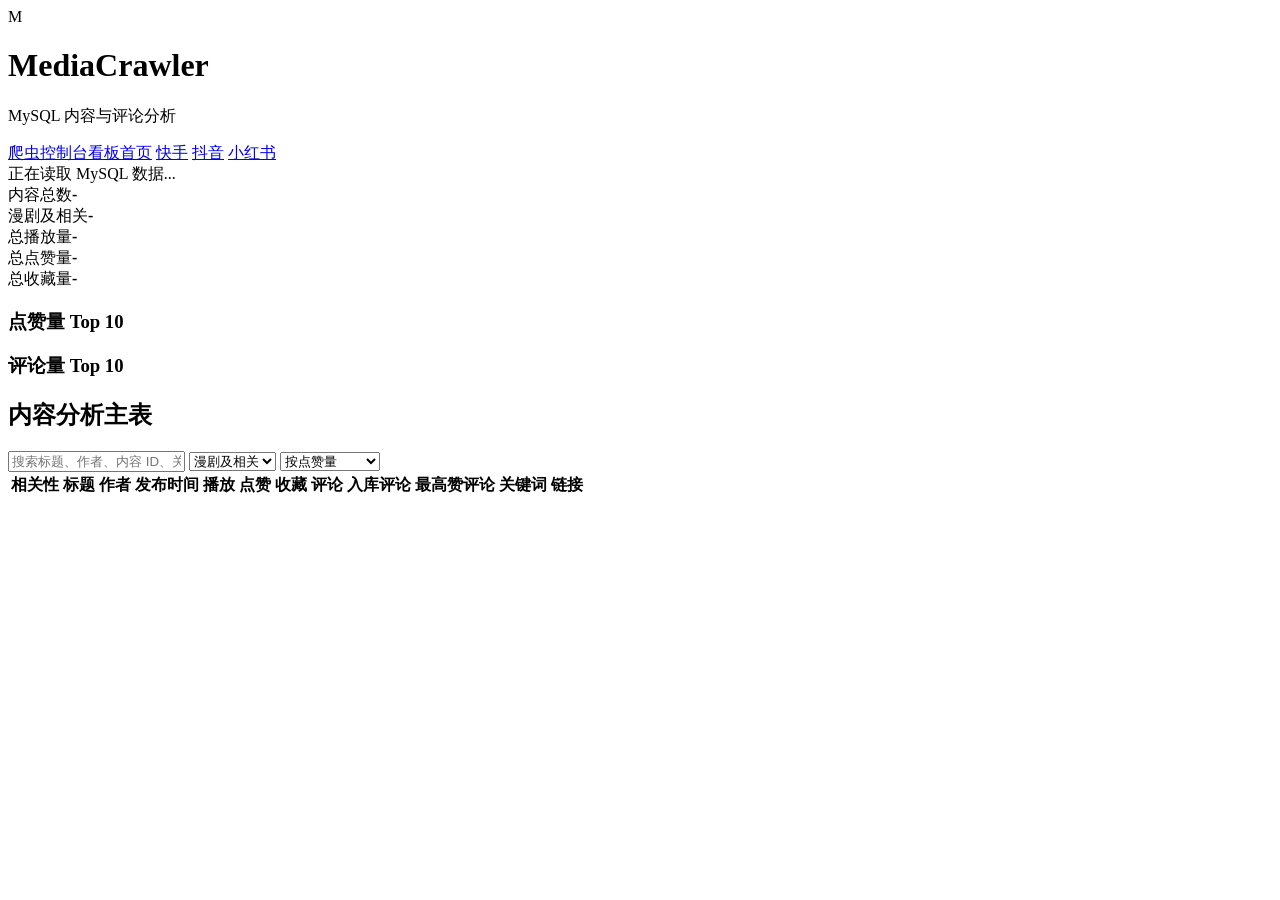
==== api/webui/kuaishou-dashboard.html @ a14e54cf "Add AI comic crawler dashboards and MySQL workflow" ====
<!doctype html>
<html lang="zh-CN">
<head>
  <meta charset="utf-8">
  <meta name="viewport" content="width=device-width, initial-scale=1">
  <title>快手 AI 漫剧数据看板</title>
  <link rel="stylesheet" href="/static/dashboard.css">
</head>
<body data-platform="kuaishou">
  <header class="topbar">
    <div class="brand"><div class="brand-mark">M</div><div><h1>MediaCrawler</h1><p>MySQL 内容与评论分析</p></div></div>
    <nav class="nav">
      <a href="/">爬虫控制台</a><a href="/static/main.html">看板首页</a>
      <a class="active" href="/static/kuaishou-dashboard.html">快手</a>
      <a href="/static/douyin-dashboard.html">抖音</a>
      <a href="/static/xiaohongshu-dashboard.html">小红书</a>
    </nav>
  </header>
  <main class="page">
    <div id="status" class="status">正在读取 MySQL 数据...</div>
    <section class="kpis">
      <div class="kpi"><span>内容总数</span><strong id="contentCount">-</strong></div>
      <div class="kpi"><span>漫剧及相关</span><strong id="relevantCount">-</strong></div>
      <div class="kpi"><span>总播放量</span><strong id="totalViews">-</strong></div>
      <div class="kpi"><span>总点赞量</span><strong id="totalLikes">-</strong></div>
      <div class="kpi"><span>总收藏量</span><strong id="totalCollected">-</strong></div>
    </section>
    <section class="charts">
      <div class="panel"><h3>点赞量 Top 10</h3><div id="likesChart" class="bars"></div></div>
      <div class="panel secondary"><h3>评论量 Top 10</h3><div id="commentsChart" class="bars"></div></div>
    </section>
    <section class="data-section">
      <h2 class="section-title">内容分析主表</h2>
      <div class="controls">
        <input id="search" placeholder="搜索标题、作者、内容 ID、关键词">
        <select id="relevance"><option value="relevant">漫剧及相关</option><option value="all">全部</option><option value="明确漫剧">明确漫剧</option><option value="相关内容">相关内容</option><option value="弱相关">弱相关</option></select>
        <select id="sort"><option value="likes">按点赞量</option><option value="views">按播放量</option><option value="collected">按收藏量</option><option value="comments">按评论量</option><option value="captured">按入库评论数</option></select>
      </div>
      <div class="table-wrap"><table><thead><tr><th>相关性</th><th>标题</th><th>作者</th><th>发布时间</th><th>播放</th><th>点赞</th><th>收藏</th><th>评论</th><th>入库评论</th><th>最高赞评论</th><th>关键词</th><th>链接</th></tr></thead><tbody id="rows"></tbody></table></div>
      <div id="note" class="note"></div>
    </section>
  </main>
  <script src="/static/dashboard.js"></script>
</body>
</html>
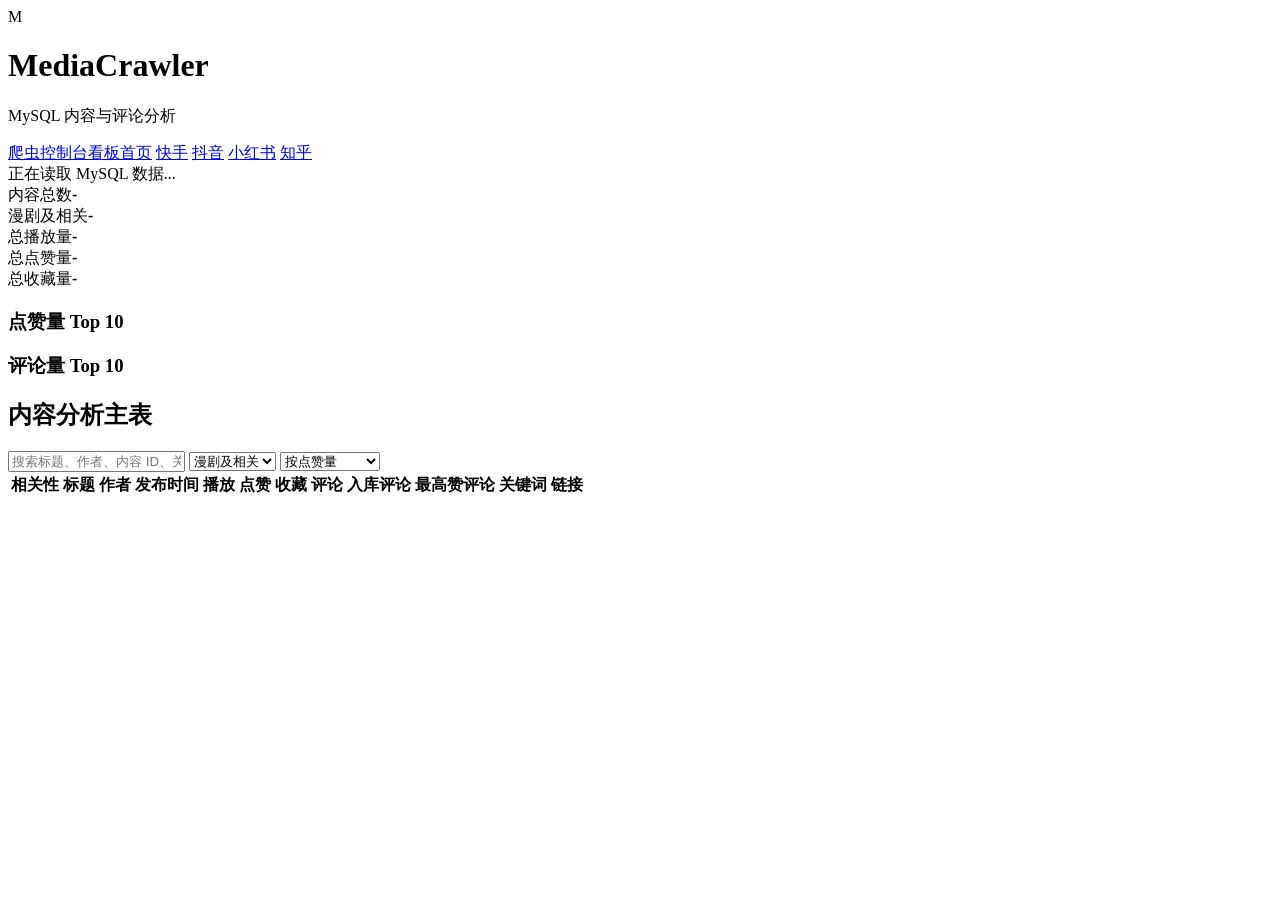
==== commit 7473d1dd: "feat: 添加知乎仪表盘，优化各平台仪表盘界面" ====
--- a/api/webui/kuaishou-dashboard.html
+++ b/api/webui/kuaishou-dashboard.html
@@ -14,6 +14,7 @@
       <a class="active" href="/static/kuaishou-dashboard.html">快手</a>
       <a href="/static/douyin-dashboard.html">抖音</a>
       <a href="/static/xiaohongshu-dashboard.html">小红书</a>
+      <a href="/static/zhihu-dashboard.html">知乎</a>
     </nav>
   </header>
   <main class="page">
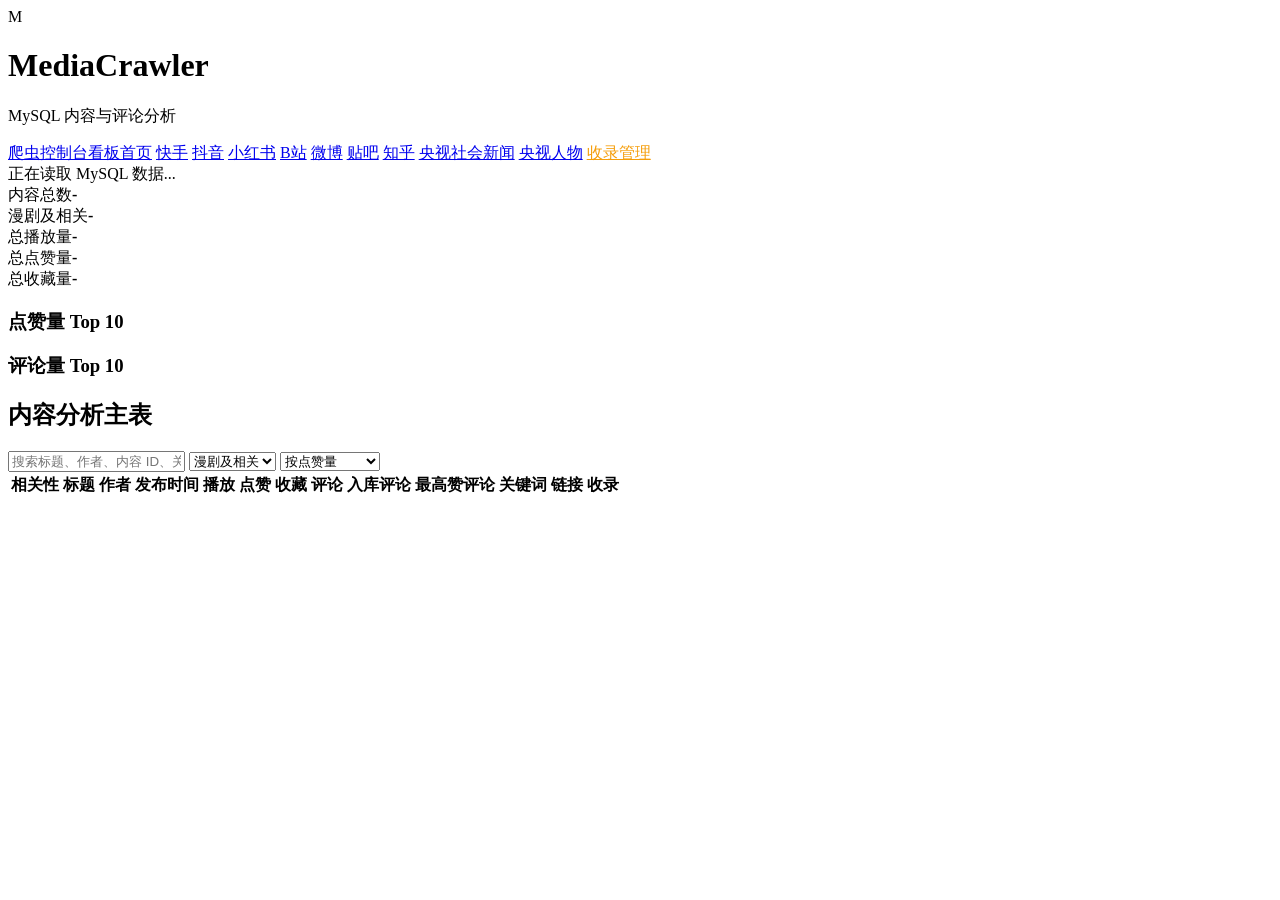
==== commit 6ef44048: "chore: update project - add cctv_news/people dashboards and media platforms" ====
--- a/api/webui/kuaishou-dashboard.html
+++ b/api/webui/kuaishou-dashboard.html
@@ -11,10 +11,16 @@
     <div class="brand"><div class="brand-mark">M</div><div><h1>MediaCrawler</h1><p>MySQL 内容与评论分析</p></div></div>
     <nav class="nav">
       <a href="/">爬虫控制台</a><a href="/static/main.html">看板首页</a>
-      <a class="active" href="/static/kuaishou-dashboard.html">快手</a>
+      <a href="/static/kuaishou-dashboard.html">快手</a>
       <a href="/static/douyin-dashboard.html">抖音</a>
       <a href="/static/xiaohongshu-dashboard.html">小红书</a>
+      <a href="/static/bilibili-dashboard.html">B站</a>
+      <a href="/static/weibo-dashboard.html">微博</a>
+      <a href="/static/tieba-dashboard.html">贴吧</a>
       <a href="/static/zhihu-dashboard.html">知乎</a>
+      <a href="/static/cctv_news-dashboard.html">央视社会新闻</a>
+      <a href="/static/cctv_people-dashboard.html">央视人物</a>
+      <a href="/static/collection.html" style="color: #f59e0b; border-color: #f59e0b;">收录管理</a>
     </nav>
   </header>
   <main class="page">
@@ -37,7 +43,7 @@
         <select id="relevance"><option value="relevant">漫剧及相关</option><option value="all">全部</option><option value="明确漫剧">明确漫剧</option><option value="相关内容">相关内容</option><option value="弱相关">弱相关</option></select>
         <select id="sort"><option value="likes">按点赞量</option><option value="views">按播放量</option><option value="collected">按收藏量</option><option value="comments">按评论量</option><option value="captured">按入库评论数</option></select>
       </div>
-      <div class="table-wrap"><table><thead><tr><th>相关性</th><th>标题</th><th>作者</th><th>发布时间</th><th>播放</th><th>点赞</th><th>收藏</th><th>评论</th><th>入库评论</th><th>最高赞评论</th><th>关键词</th><th>链接</th></tr></thead><tbody id="rows"></tbody></table></div>
+      <div class="table-wrap"><table><thead><tr><th>相关性</th><th>标题</th><th>作者</th><th>发布时间</th><th>播放</th><th>点赞</th><th>收藏</th><th>评论</th><th>入库评论</th><th>最高赞评论</th><th>关键词</th><th>链接</th><th>收录</th></tr></thead><tbody id="rows"></tbody></table></div>
       <div id="note" class="note"></div>
     </section>
   </main>
